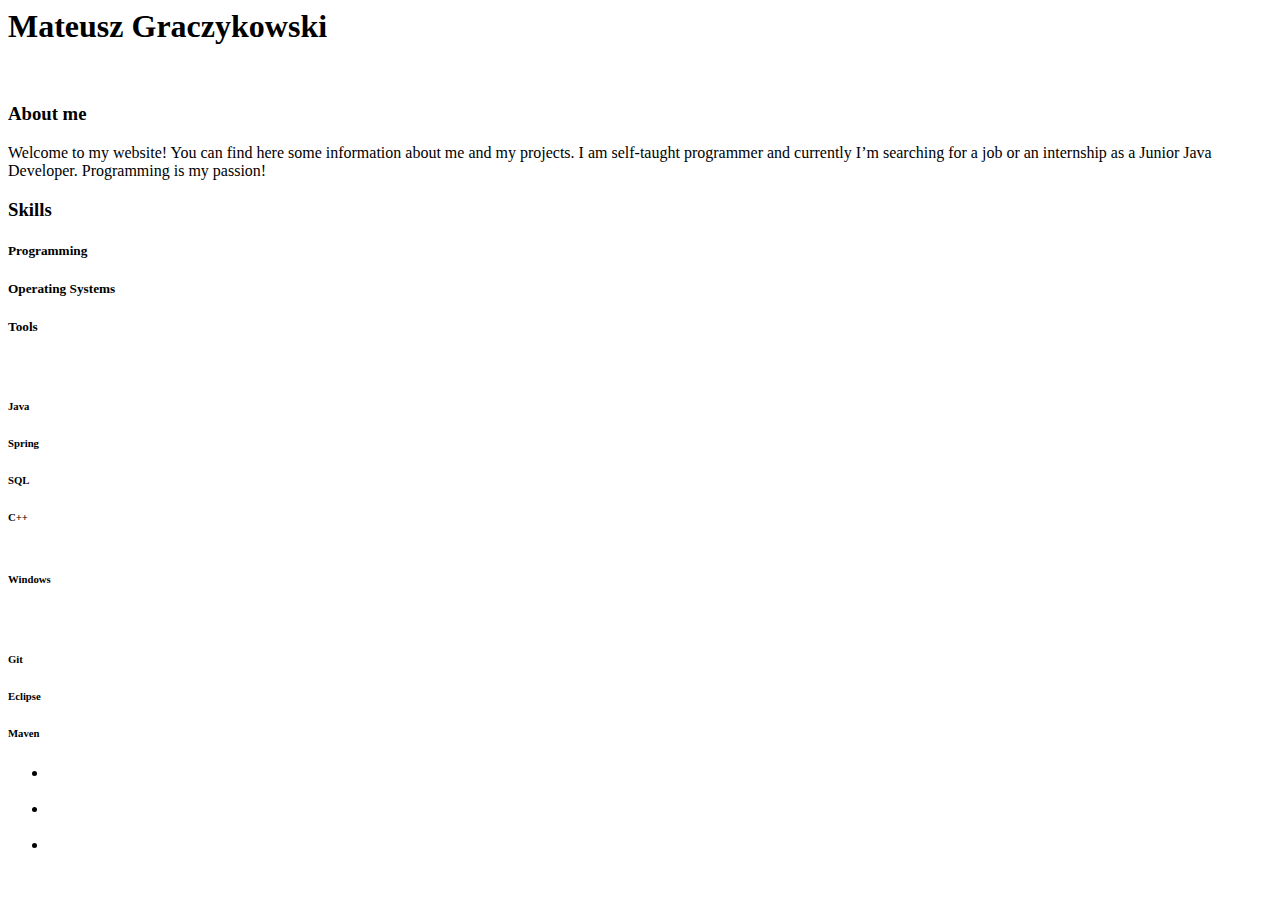
==== src/main/resources/templates/index.html @ bf0ed671 "index" ====
<html>
<head>
    <link rel="stylesheet" href="css/styles.css">
    <link rel="stylesheet" href="css/bootstrap.css">
    <style>
	a:link {
	  color: white;
	  background-color: transparent;
	  text-decoration: none;
	}</style>
</head>

<body>


<div class="name-container">
   <h1>Mateusz Graczykowski</h1>
</div>

<section id="cover-section">
    <div class="cover-container">
        <div id="particles-js">
          
        </div>
        <img id="self" src="gx/pictureOfMe.png" alt="">
    </div>
</section>
<section id="social-media-section">
    <div class="container">
        <div class="row">
            <div class="col">
                <a id="git-link" target="_blank" href="https://github.com/mateuszgraczykowski/">
                    <img src="gx/icons/github.svg" alt="">
                </a>
            
                <a id="gmail-link" target="_blank" href="mailto:mateuszgraczykowski@gmail.com">
                    <img src="gx/icons/gmail.svg" alt="">
                </a>
            </div>
        </div>
    </div>
</section>
<section id="about-section">
    <div class="container">
        <h3>About me</h3>
        <p>Welcome to my website! You can find here some information about me and my projects. I am self-taught programmer and currently 
           I’m searching for a job or an internship as a Junior Java Developer. Programming is my passion!</p>
    </div>
</section>

<section id="skills-section">
    <div id="skills-container" class="container">
        <h3>Skills</h3>
        <div id="skills-headers" class="row">
            <div class="col-sm">
                <h5>Programming</h5>
            </div>
            <div class="col-sm">
                <h5>Operating Systems</h5>
            </div>
            <div class="col-sm">
                <h5>Tools</h5>
            </div>
        </div>
        <div class="row">
            <div class="col-sm-1">
                <img src="gx/icons/java.svg" alt="">
                <img src="gx/icons/springcore.jpg" alt="">
                <img src="gx/icons/sql.svg" alt="">
                <img src="gx/icons/c++.png" alt="">
            </div>
            <div class="col-sm">
                <h6>Java</h6>
                <h6>Spring</h6>
                <h6>SQL</h6>
                <h6>C++</h6>
            </div>
            <div class="col-sm-1">
                <img src="gx/icons/windows.svg" alt="">
            </div>
            <div class="col-sm">
                <h6>Windows</h6>
            </div>
            <div class="col-sm-1">
                <img src="gx/icons/git.svg" alt="">
                <img src="gx/icons/eclipse.png" alt="">
                <img src="gx/icons/maven.png" alt="">
            </div>
            <div class="col-sm">
                <h6>Git</h6>
                <h6>Eclipse</h6>
                <h6>Maven</h6>
            </div>
        </div>
    </div>
</section>

<section id="navigation-section">
    <div id="navigation-container" class="container">
        <div id="navigation-headers" class="row">
            <ul>
            <li><div class="col-navi">
				<a href="/projects">Projects</a>
            </div></li>
            <br>
           <li> <div class="col-navi">
                <a href="/login">Login</a>
            </div></li>
            <br>
           <li><div class="col-navi">
                <a href="/register">Register</a>
            </div></li>
            </ul>
        </div>
     </div>
</section>

<script src="js/bootstrap.js"></script>
<script src="js/particles.js"></script>
<script src="js/particles-json.js" charset="utf-8"></script>
</body>

</html>
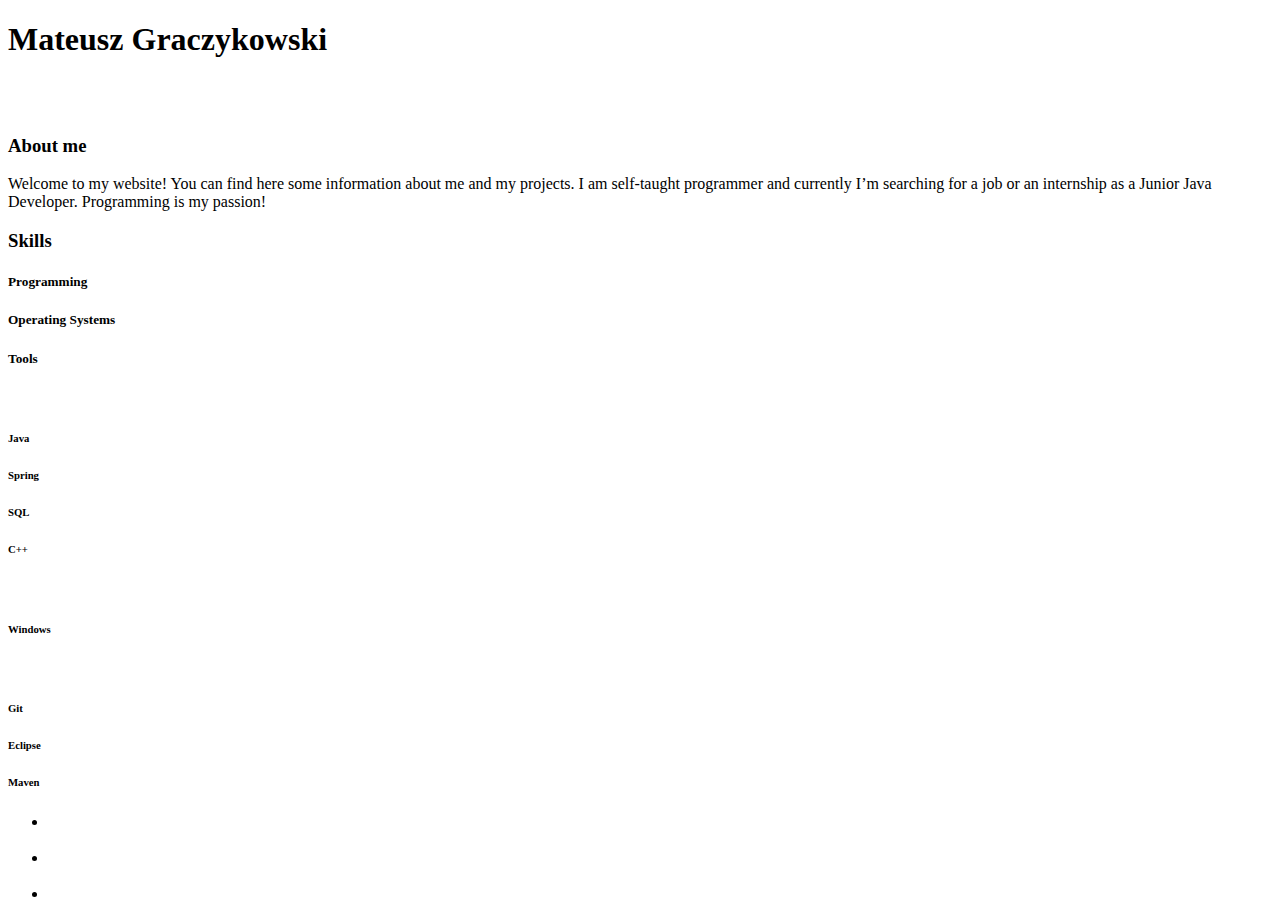
==== commit 6eca226d: "index" ====
--- a/src/main/resources/templates/index.html
+++ b/src/main/resources/templates/index.html
@@ -1,3 +1,4 @@
+<!DOCTYPE html>
 <html>
 <head>
     <link rel="stylesheet" href="css/styles.css">
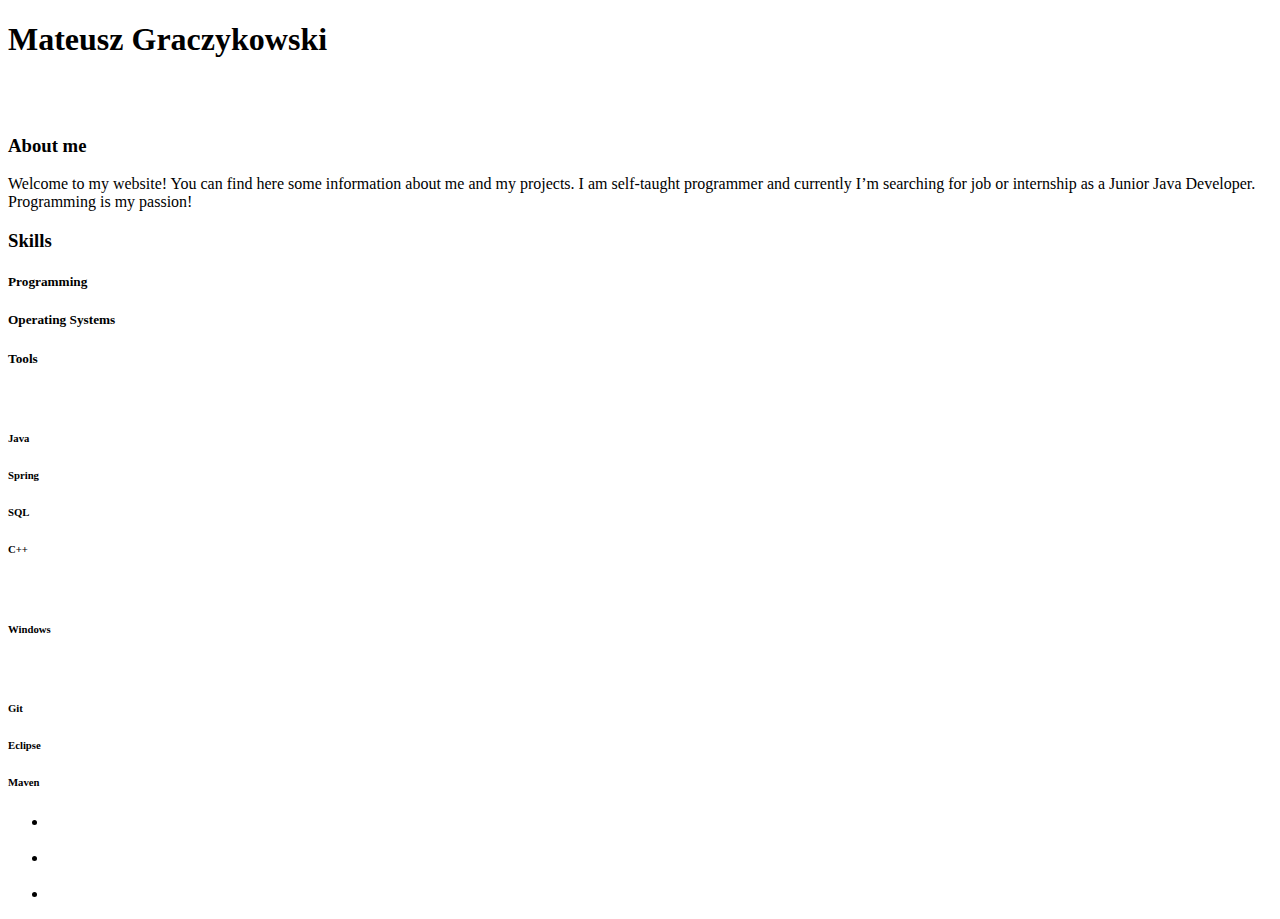
==== commit fe9c3632: "test" ====
--- a/src/main/resources/templates/index.html
+++ b/src/main/resources/templates/index.html
@@ -45,7 +45,7 @@
     <div class="container">
         <h3>About me</h3>
         <p>Welcome to my website! You can find here some information about me and my projects. I am self-taught programmer and currently 
-           I’m searching for a job or an internship as a Junior Java Developer. Programming is my passion!</p>
+           I’m searching for job or internship as a Junior Java Developer. Programming is my passion!</p>
     </div>
 </section>
 
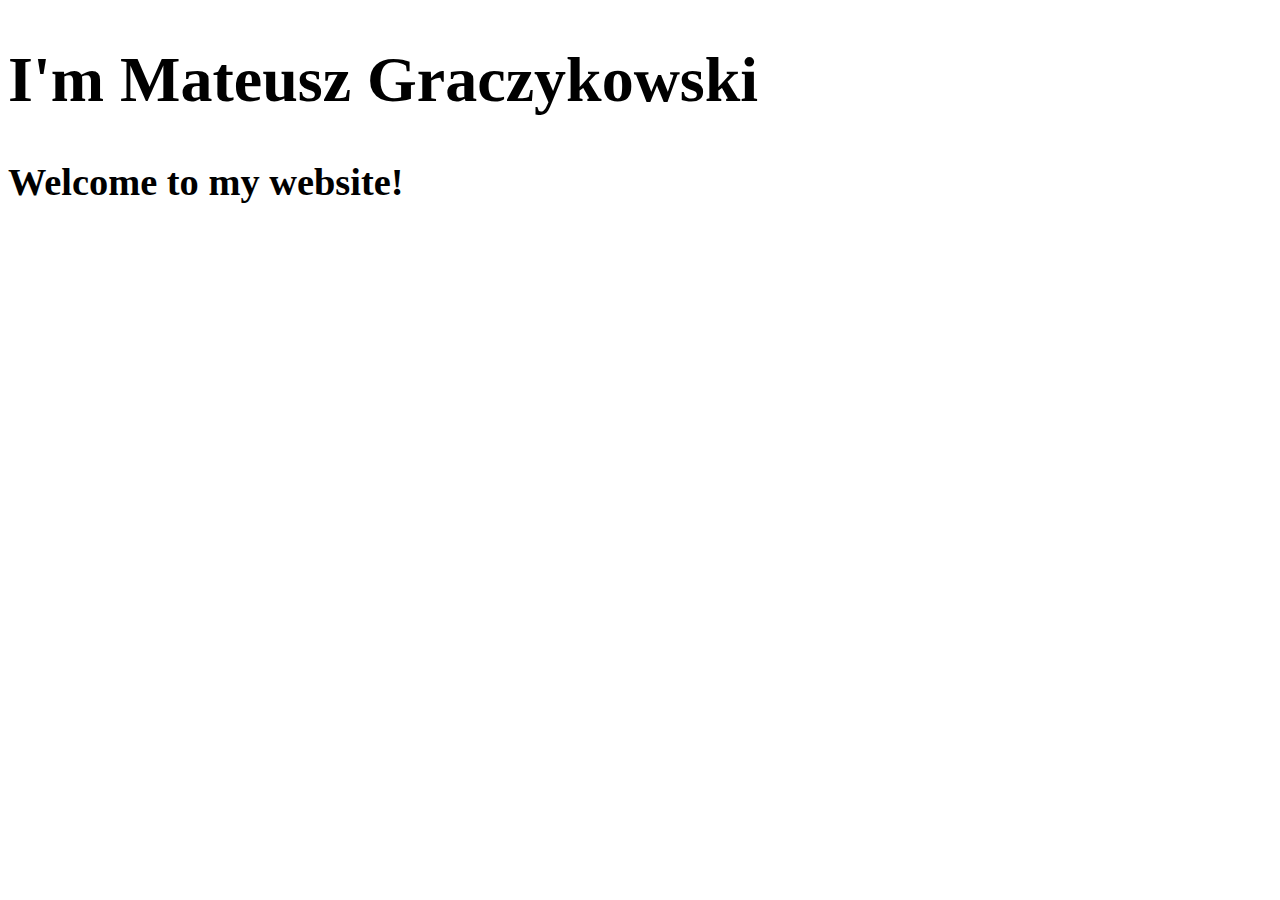
==== commit ed9dedb6: "newIndex" ====
--- a/src/main/resources/templates/index.html
+++ b/src/main/resources/templates/index.html
@@ -14,18 +14,12 @@
 <body>
 
 
-<div class="name-container">
-   <h1>Mateusz Graczykowski</h1>
+
+<div class="welcome-container">
+   <h1 style="font-size:5vw;">I'm Mateusz Graczykowski</h1>
+   <h2 style="font-size:3vw;">Welcome to my website!</h2>
 </div>
-
-<section id="cover-section">
-    <div class="cover-container">
-        <div id="particles-js">
-          
-        </div>
-        <img id="self" src="gx/pictureOfMe.png" alt="">
-    </div>
-</section>
+<!--  
 <section id="social-media-section">
     <div class="container">
         <div class="row">
@@ -115,7 +109,7 @@
         </div>
      </div>
 </section>
-
+-->
 <script src="js/bootstrap.js"></script>
 <script src="js/particles.js"></script>
 <script src="js/particles-json.js" charset="utf-8"></script>
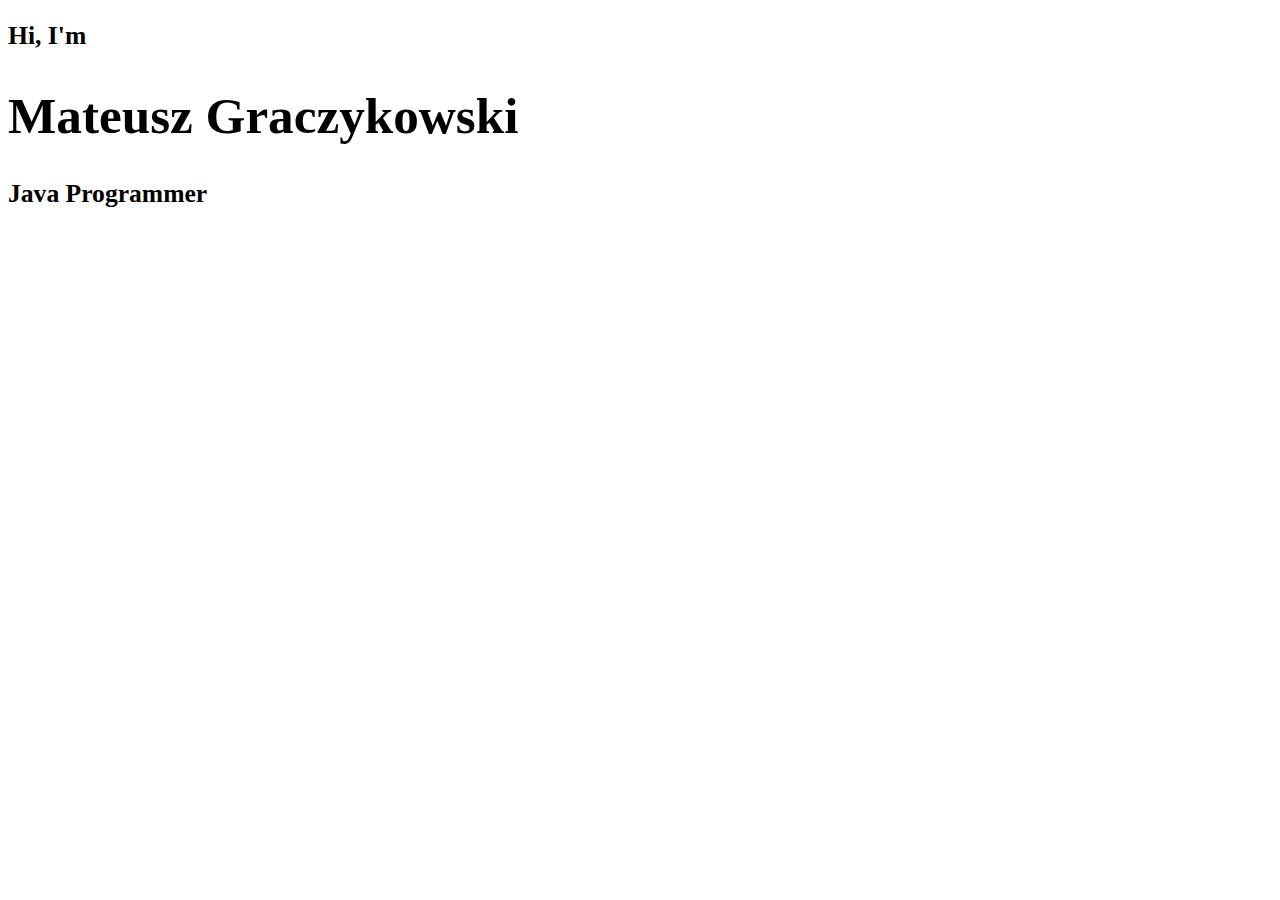
==== commit 8d96a217: "index" ====
--- a/src/main/resources/templates/index.html
+++ b/src/main/resources/templates/index.html
@@ -3,6 +3,11 @@
 <head>
     <link rel="stylesheet" href="css/styles.css">
     <link rel="stylesheet" href="css/bootstrap.css">
+    <link href='https://fonts.googleapis.com/css?family=Bilbo Swash Caps' rel='stylesheet'>
+    <link href='https://fonts.googleapis.com/css?family=Charm' rel='stylesheet'>
+    
+    
+    
     <style>
 	a:link {
 	  color: white;
@@ -13,11 +18,10 @@
 
 <body>
 
-
-
 <div class="welcome-container">
-   <h1 style="font-size:5vw;">I'm Mateusz Graczykowski</h1>
-   <h2 style="font-size:3vw;">Welcome to my website!</h2>
+	<h2 style="font-size:2vw;">Hi, I'm </h2>
+    <h1 style="font-size:4vw;">Mateusz Graczykowski</h1>
+    <h2 style="font-size:2vw;">Java Programmer</h2>
 </div>
 <!--  
 <section id="social-media-section">
@@ -111,8 +115,6 @@
 </section>
 -->
 <script src="js/bootstrap.js"></script>
-<script src="js/particles.js"></script>
-<script src="js/particles-json.js" charset="utf-8"></script>
 </body>
 
 </html>
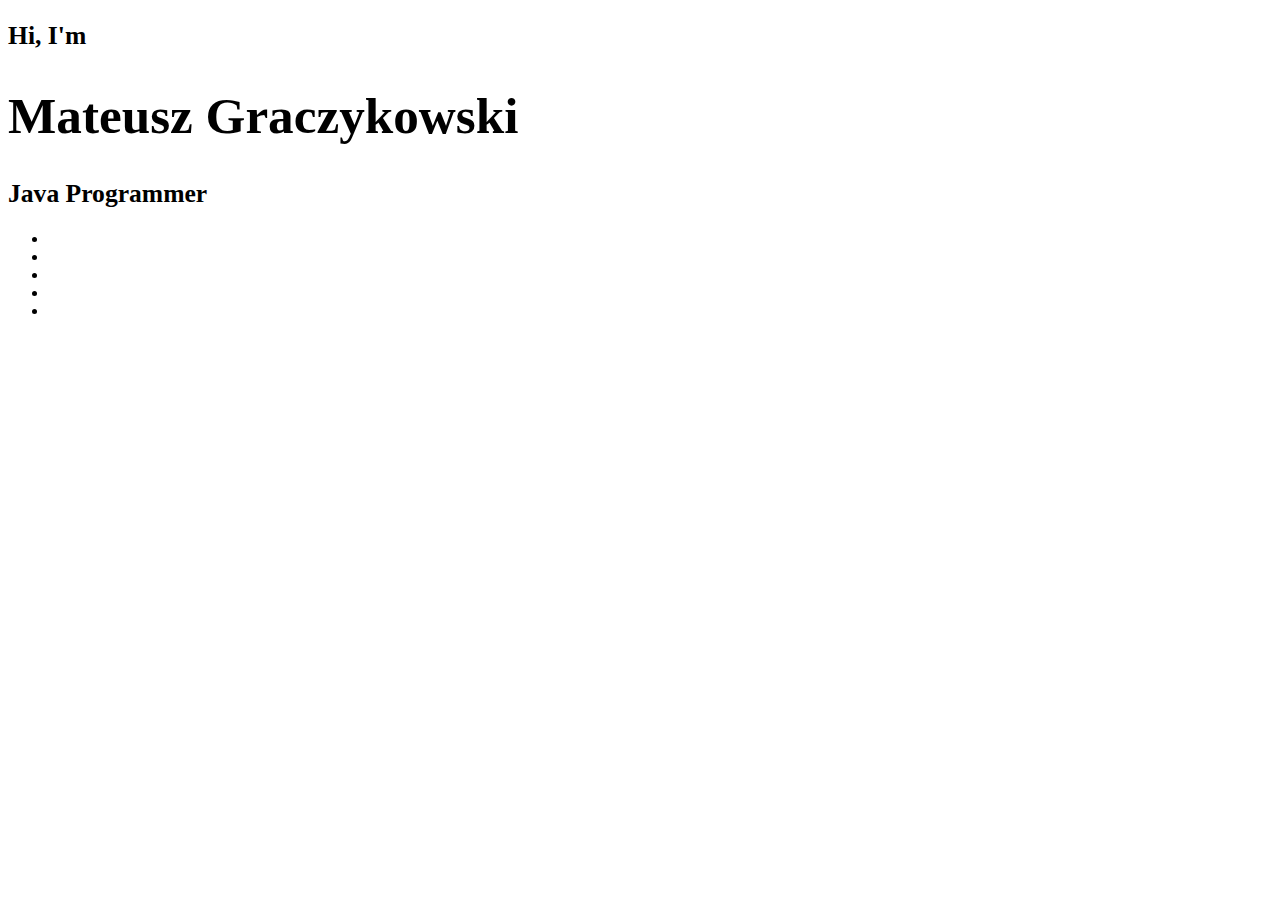
==== commit 9097a17c: "index-navigation bar" ====
--- a/src/main/resources/templates/index.html
+++ b/src/main/resources/templates/index.html
@@ -5,7 +5,7 @@
     <link rel="stylesheet" href="css/bootstrap.css">
     <link href='https://fonts.googleapis.com/css?family=Bilbo Swash Caps' rel='stylesheet'>
     <link href='https://fonts.googleapis.com/css?family=Charm' rel='stylesheet'>
-    
+    <meta name="viewport" content="width=device-width, initial-scale=1.0">
     
     
     <style>
@@ -23,6 +23,16 @@
     <h1 style="font-size:4vw;">Mateusz Graczykowski</h1>
     <h2 style="font-size:2vw;">Java Programmer</h2>
 </div>
+
+
+<ul class="topnav">
+  <li><a href="#news">Register</a></li>
+  <li><a href="#news">Login</a></li>
+  <li><a href="#contact">Projects</a></li>
+  <li><a href="#about">About</a></li>
+  <li><a class="active" href="#home">Home</a></li>
+</ul>      
+
 <!--  
 <section id="social-media-section">
     <div class="container">
@@ -94,25 +104,7 @@
     </div>
 </section>
 
-<section id="navigation-section">
-    <div id="navigation-container" class="container">
-        <div id="navigation-headers" class="row">
-            <ul>
-            <li><div class="col-navi">
-				<a href="/projects">Projects</a>
-            </div></li>
-            <br>
-           <li> <div class="col-navi">
-                <a href="/login">Login</a>
-            </div></li>
-            <br>
-           <li><div class="col-navi">
-                <a href="/register">Register</a>
-            </div></li>
-            </ul>
-        </div>
-     </div>
-</section>
+
 -->
 <script src="js/bootstrap.js"></script>
 </body>
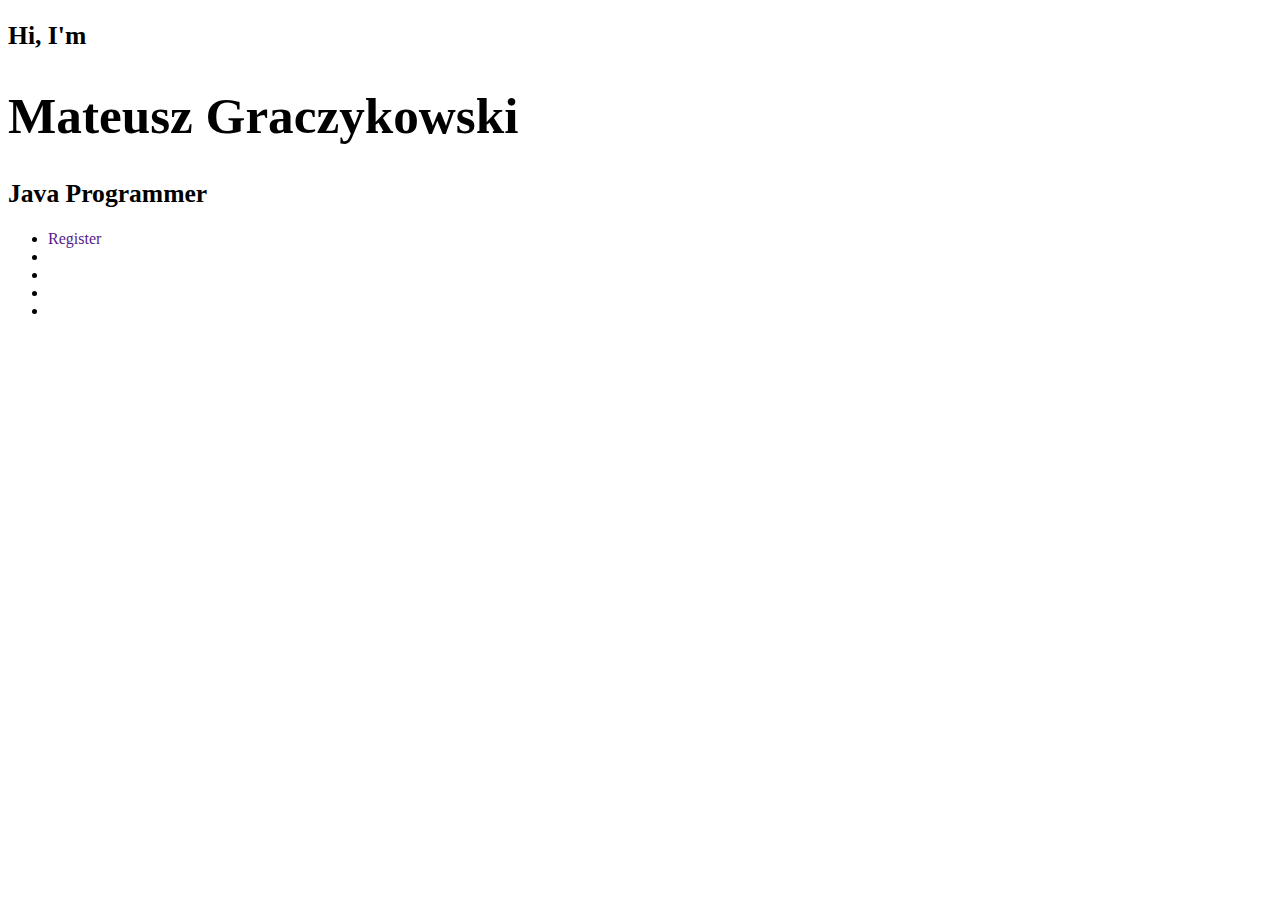
==== commit 74148f30: "final index" ====
--- a/src/main/resources/templates/index.html
+++ b/src/main/resources/templates/index.html
@@ -25,13 +25,13 @@
 </div>
 
 
-<ul class="topnav">
-  <li><a href="#news">Register</a></li>
+<ul>
+  <li><a href="">Register</a></li>
   <li><a href="#news">Login</a></li>
-  <li><a href="#contact">Projects</a></li>
-  <li><a href="#about">About</a></li>
-  <li><a class="active" href="#home">Home</a></li>
-</ul>      
+  <li><a  href="/projects">Projects</a></li>
+  <li><a href="#home">About</a></li>
+  <li><a class="active" href="/">Home</a></li>
+</ul>    
 
 <!--  
 <section id="social-media-section">
